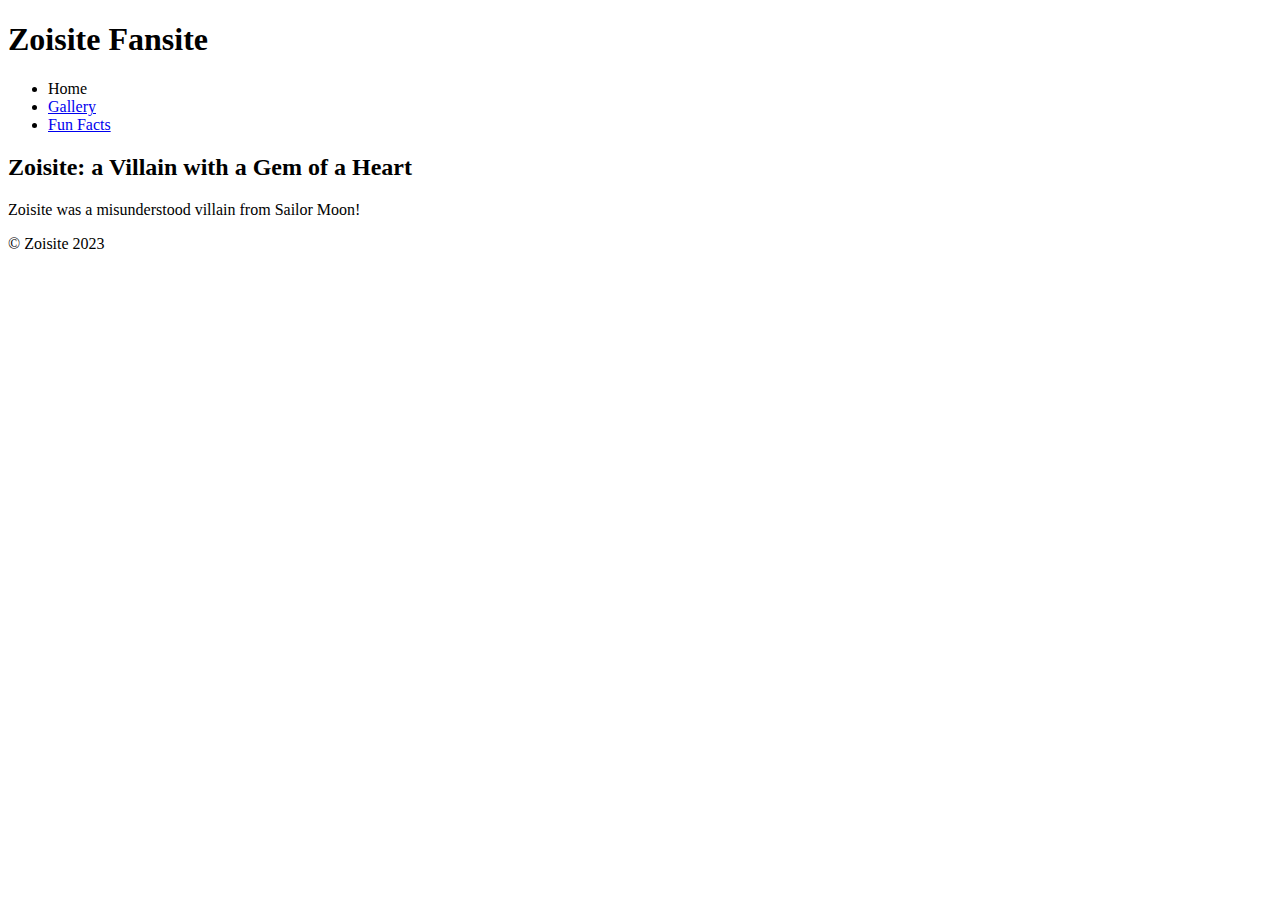
==== pages/index.html @ 74842e34 "Added basic pages for index and gallery" ====
<!DOCTYPE html>
<html lang="en">
<head>
  <meta charset="UTF-8">
  <meta http-equiv="X-UA-Compatible" content="IE=edge">
  <meta name="viewport" content="width=device-width, initial-scale=1.0">
  <title>Document</title>
</head>
<body>
  <header> 
    <h1>Zoisite Fansite</h1>
    <nav>
      <ul>
        <li>Home</li>
        <li><a href = "gallery.html">Gallery</a></li>
        <li><a href = "facts.html">Fun Facts</a></li>
      </ul>
    </nav>
  </header>
  <main>
    <section>
      <h2> Zoisite: a Villain with a Gem of a Heart</h2>
      <p> Zoisite was a misunderstood villain from Sailor Moon!</p>
    </section>
  </main>
  <footer>
    &copy; Zoisite 2023
  </footer>
  
</body>
</html>
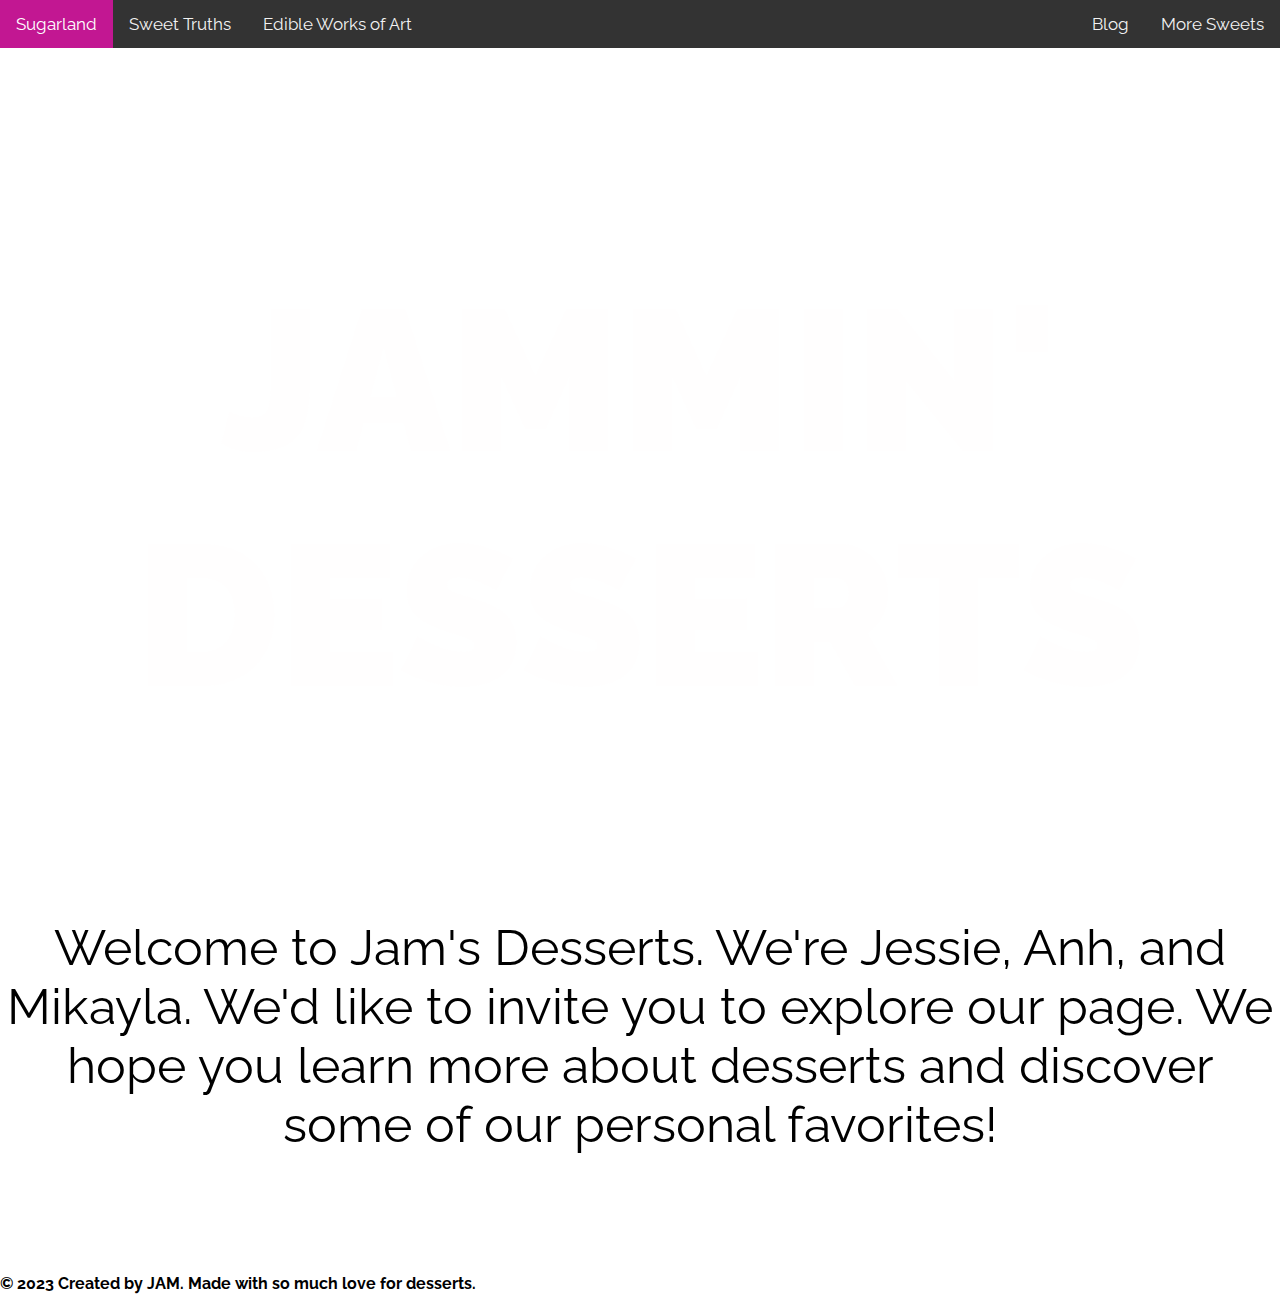
==== commit 3508e428: "Merge pull request #2 from hawktalk25/home-page" ====
--- a/pages/index.html
+++ b/pages/index.html
@@ -4,28 +4,57 @@
   <meta charset="UTF-8">
   <meta http-equiv="X-UA-Compatible" content="IE=edge">
   <meta name="viewport" content="width=device-width, initial-scale=1.0">
-  <title>Document</title>
+  <link rel="icon" href="https://img.freepik.com/free-vector/cupcake-with-pink-cream-top_1308-97089.jpg">
+  <link href="style/index.css" rel="stylesheet">
+  <title>Jammin' Desserts</title>
+  <link href="https://fonts.googleapis.com/css?family=Raleway:900" rel="stylesheet">
+  <!-- <link rel="preconnect" href="https://fonts.googleapis.com">
+  <link rel="preconnect" href="https://fonts.gstatic.com" crossorigin>x
+  <link href="https://fonts.googleapis.com/css2?family=Raleway:ital,wght@1,900&display=swap" rel="stylesheet"> -->
 </head>
+
 <body>
-  <header> 
-    <h1>Zoisite Fansite</h1>
-    <nav>
-      <ul>
-        <li>Home</li>
-        <li><a href = "gallery.html">Gallery</a></li>
-        <li><a href = "facts.html">Fun Facts</a></li>
-      </ul>
+  <div>
+    <nav class="topnav">
+      <a class="active" href="/pages/index.html">Sugarland</a>
+      <a href="/pages/facts.html">Sweet Truths</a>
+      <a href="/pages/gallery.html">Edible Works of Art</a>
+      <div class="topnav-right">
+        <a href="#blog">Blog</a>
+        <a href="#MoreSweets ">More Sweets</a>
+      </div>
     </nav>
-  </header>
-  <main>
-    <section>
-      <h2> Zoisite: a Villain with a Gem of a Heart</h2>
-      <p> Zoisite was a misunderstood villain from Sailor Moon!</p>
+  </div>
+
+
+  <section>
+    <div class="text-container">
+      <h1>Jammin' Desserts</h1> 
+    </div>
+  </section>
+  
+  <div>
+    <p class="center">
+      Welcome to Jam's Desserts.
+      We're Jessie, Anh, and Mikayla. We'd like to invite you to explore our page. We hope you learn more about 
+    desserts and discover some of our personal favorites! 
+    </p>
+  </div>
+
+  <footer>
+    <section class="footer_text">
+        <h4>&copy; 2023 Created by JAM. Made with so much love for desserts.</h4>
     </section>
-  </main>
-  <footer>
-    &copy; Zoisite 2023
   </footer>
-  
 </body>
-</html>+
+
+</html>
+
+
+
+  <!-- <ul>
+            <li><a href="/pages/index.html">Sugarland</a></li>
+            <li><a href="/pages/facts.html">Sweet Truths</a></li>
+            <li><a href="/pages/gallery.html">Edible Works of Art</a></li>
+          </ul> -->--- a/pages/style/index.css
+++ b/pages/style/index.css
@@ -0,0 +1,88 @@
+.topnav {
+    background-color: #333;
+    overflow: hidden;
+}
+
+/* Style the links inside the navigation bar */
+.topnav a {
+float: left;
+color: #f2f2f2;
+text-align: center;
+padding: 14px 16px;
+text-decoration: none;
+font-size: 17px;
+}
+
+/* Change the color of links on hover */
+.topnav a:hover {
+background-color: #ddd;
+color: black;
+}
+
+/* Add a color to the active/current link */
+.topnav a.active {
+background-color: #c21792;
+color: white;
+}
+
+/* Right-aligned section inside the top navigation */
+.topnav-right {
+float: right;
+}
+
+
+body {
+    margin: 0;
+    padding: 0;
+    font-family: 'Raleway', sans-serif;
+    background-color: #ffffff;
+    }
+
+
+h1 {
+    height: 100vh;
+    width: 100vw;
+    display: flex;
+    justify-content: center;
+    align-items: center;
+    margin: 0;
+    font-size: 200px;
+    color: rgba(217, 199, 199, 0.01);
+    background-image: url(https://hips.hearstapps.com/hmg-prod/images/rainbow-foods-1520617116.jpg);
+    background-repeat: repeat;
+    background-clip:text;
+    animation: animate 15s ease-in-out infinite;
+    text-align: center;
+    text-transform: uppercase;
+    font-weight: 900;
+    }
+
+@keyframes animate {
+    0%, 100% {
+        background-position: left top;
+    }
+    25%{
+        background-position: right bottom;
+    }
+    50% {
+        background-position: left bottom;
+    }
+    75% {
+        background-position: right top;
+    }   
+    }
+
+
+p {
+        text-align: center; 
+        /* text-decoration: wavy; */
+        font-size: 50px;
+        justify-content: center;
+        align-items: center;
+        font-weight: normal; 
+}
+
+.center {
+    margin-top: -100px;
+    padding: 70px 0;
+}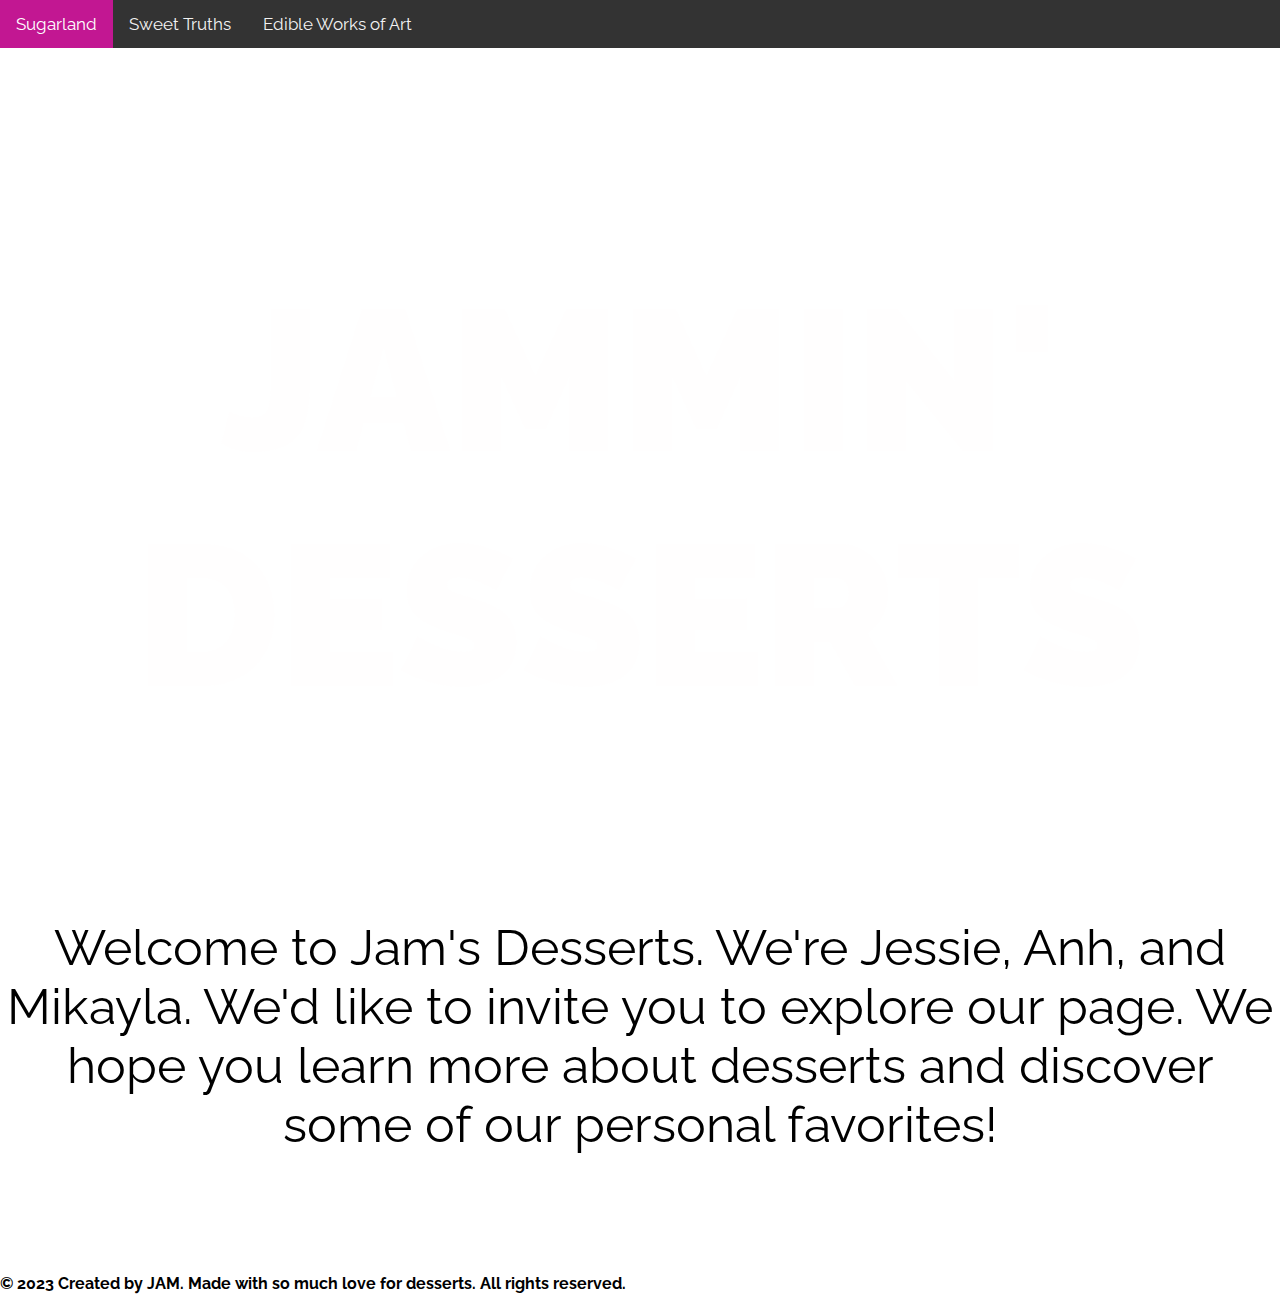
==== commit 38f9afec: "Added <header> and <main> tags to index.html file to satisfy requirements" ====
--- a/pages/index.html
+++ b/pages/index.html
@@ -5,56 +5,45 @@
   <meta http-equiv="X-UA-Compatible" content="IE=edge">
   <meta name="viewport" content="width=device-width, initial-scale=1.0">
   <link rel="icon" href="https://img.freepik.com/free-vector/cupcake-with-pink-cream-top_1308-97089.jpg">
-  <link href="style/index.css" rel="stylesheet">
+  <link href="./style/style.css" rel="common stylesheet">
+  <link href="./style/index.css" rel="index stylesheet">
   <title>Jammin' Desserts</title>
   <link href="https://fonts.googleapis.com/css?family=Raleway:900" rel="stylesheet">
-  <!-- <link rel="preconnect" href="https://fonts.googleapis.com">
-  <link rel="preconnect" href="https://fonts.gstatic.com" crossorigin>x
-  <link href="https://fonts.googleapis.com/css2?family=Raleway:ital,wght@1,900&display=swap" rel="stylesheet"> -->
 </head>
 
 <body>
-  <div>
-    <nav class="topnav">
-      <a class="active" href="/pages/index.html">Sugarland</a>
-      <a href="/pages/facts.html">Sweet Truths</a>
-      <a href="/pages/gallery.html">Edible Works of Art</a>
-      <div class="topnav-right">
-        <a href="#blog">Blog</a>
-        <a href="#MoreSweets ">More Sweets</a>
+  <header>
+    <div>
+      <nav class="topnav">
+        <a class="active" href="/pages/index.html">Sugarland</a>
+        <a href="facts.html">Sweet Truths</a>
+        <a href="gallery.html">Edible Works of Art</a>
+      </nav>
+    </div>
+  </header> 
+
+  <main>
+    <section>
+      <div class="text-container">
+        <h1>Jammin' Desserts</h1> 
       </div>
-    </nav>
-  </div>
-
-
-  <section>
-    <div class="text-container">
-      <h1>Jammin' Desserts</h1> 
+    </section>
+  
+    <div>
+      <p class="center">
+        Welcome to Jam's Desserts.
+        We're Jessie, Anh, and Mikayla. We'd like to invite you to explore our page. We hope you learn more about 
+        desserts and discover some of our personal favorites! 
+      </p>
     </div>
-  </section>
-  
-  <div>
-    <p class="center">
-      Welcome to Jam's Desserts.
-      We're Jessie, Anh, and Mikayla. We'd like to invite you to explore our page. We hope you learn more about 
-    desserts and discover some of our personal favorites! 
-    </p>
-  </div>
+  </main>
 
   <footer>
     <section class="footer_text">
-        <h4>&copy; 2023 Created by JAM. Made with so much love for desserts.</h4>
+        <h4>&copy; 2023 Created by JAM. Made with so much love for desserts. All rights reserved.</h4>
     </section>
   </footer>
 </body>
 
 
-</html>
-
-
-
-  <!-- <ul>
-            <li><a href="/pages/index.html">Sugarland</a></li>
-            <li><a href="/pages/facts.html">Sweet Truths</a></li>
-            <li><a href="/pages/gallery.html">Edible Works of Art</a></li>
-          </ul> -->+</html>--- a/pages/style/style.css
+++ b/pages/style/style.css
@@ -0,0 +1,32 @@
+.topnav {
+    background-color: #333;
+    overflow: hidden;
+}
+
+/* Style the links inside the navigation bar */
+.topnav a {
+float: left;
+color: #f2f2f2;
+text-align: center;
+padding: 14px 16px;
+text-decoration: none;
+font-size: 17px;
+}
+
+/* Change the color of links on hover */
+.topnav a:hover {
+background-color: #ddd;
+color: black;
+}
+
+/* Add a color to the active/current link */
+.topnav a.active {
+background-color: #c21792;
+color: white;
+}
+
+/* Right-aligned section inside the top navigation */
+.topnav-right {
+float: right;
+}
+
